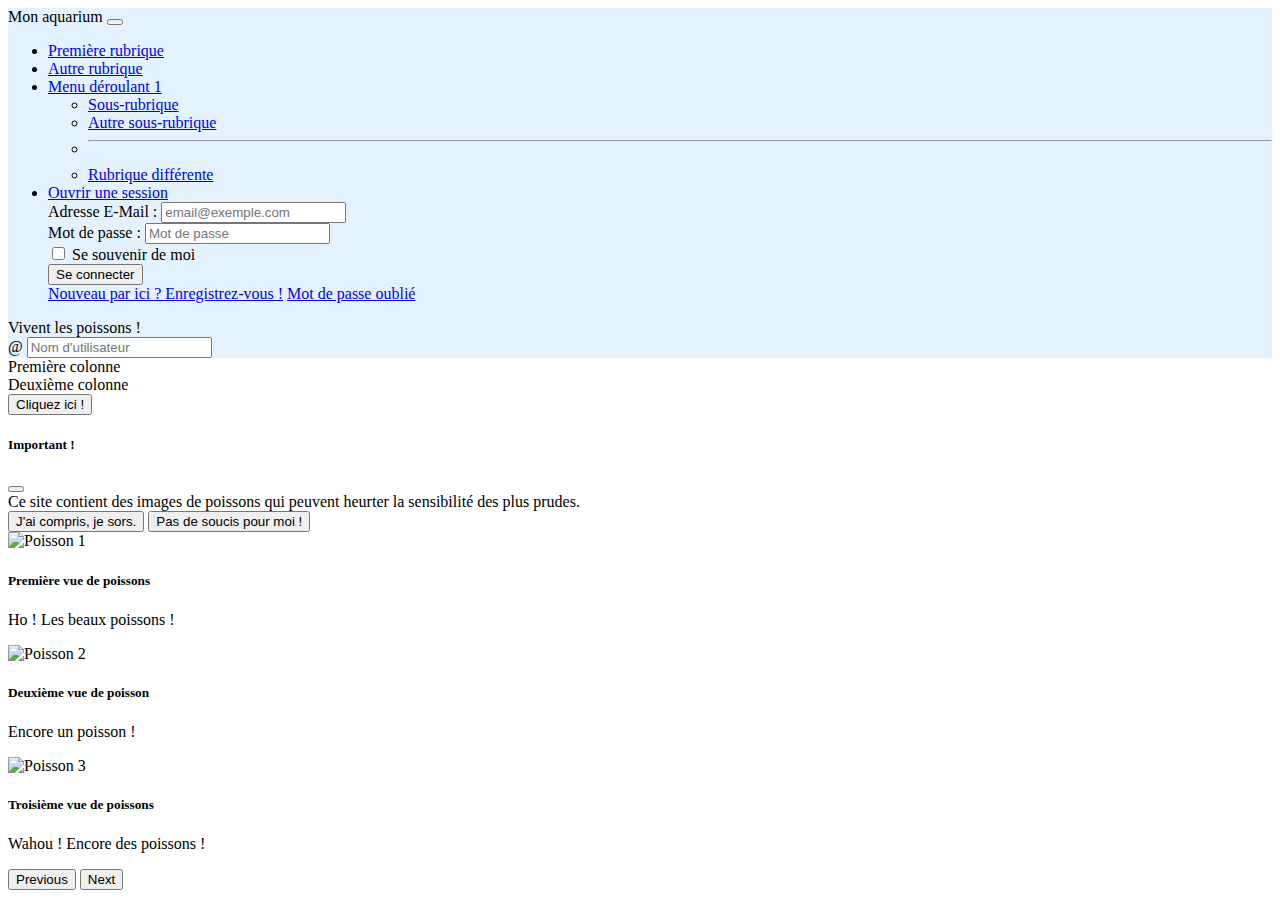
==== index.html @ 7c94e769 "Add files via upload" ====
<!doctype html>
<html lang="en">
  <head>
    <!-- Required meta tags -->
    <meta charset="utf-8">
    <meta name="viewport" content="width=device-width, initial-scale=1">

    <!-- Bootstrap CSS -->
    <link href="https://cdn.jsdelivr.net/npm/bootstrap@5.1.0/dist/css/bootstrap.min.css" rel="stylesheet" integrity="sha384-KyZXEAg3QhqLMpG8r+8fhAXLRk2vvoC2f3B09zVXn8CA5QIVfZOJ3BCsw2P0p/We" crossorigin="anonymous">
    <link href="./stylesheet.css">

    <title>Mon aquarium</title>
  </head>
  <body>

<!-- Ma Navbar -->
    <nav class="navbar navbar-expand-lg navbar-light" style="background-color: #e3f2fd;"> <!-- largeur et couleur de la navbar -->
  <div class="container-fluid"> <!-- fluid signifie que la navbar prend tout l'espace disponible de la page -->
    <span class="navbar-brand mb-0 h1">Mon aquarium</span>
    <button class="navbar-toggler" type="button" data-bs-toggle="collapse" data-bs-target="#navbarSupportedContent" aria-controls="navbarSupportedContent" aria-expanded="false" aria-label="Toggle navigation">
      <span class="navbar-toggler-icon"></span>
    </button>
    <div class="collapse navbar-collapse" id="navbarSupportedContent">
      <ul class="navbar-nav me-auto mb-2 mb-lg-0">
        <li class="nav-item">
          <a class="nav-link active" aria-current="page" href="./premiere_rubrique.html">Première rubrique</a> <!-- nav-link active et aria-current indiquent que c'est cette rubrique qui est active. On doit donc ajouter ces attributs à la rubrique active de notre page -->
        </li>
        <li class="nav-item">
          <a class="nav-link" href="./autre_rubrique.html">Autre rubrique</a>
        </li>
        <li class="nav-item dropdown">
          <a class="nav-link dropdown-toggle" href="#" id="navbarDropdown" role="button" data-bs-toggle="dropdown" aria-expanded="false">
            Menu déroulant 1
          </a>
          <ul class="dropdown-menu" aria-labelledby="navbarDropdown">
            <li><a class="dropdown-item" href="./sous_rubrique.html">Sous-rubrique</a></li>
            <li><a class="dropdown-item" href="./autre_sous_rubrique.html">Autre sous-rubrique</a></li>
            <li><hr class="dropdown-divider"></li>
            <li><a class="dropdown-item" href="./rubrique_differente.html">Rubrique différente</a></li>
          </ul>
        </li>
        <li class="nav-item dropdown">
          <a class="nav-link dropdown-toggle" href="#" id="navbarDropdownMenuLink" role="button" data-bs-toggle="dropdown" aria-expanded="false">
            Ouvrir une session
          </a>
          <div class="dropdown-menu">
  <form class="px-4 py-3">
    <div class="mb-3">
      <label for="exampleDropdownFormEmail1" class="form-label">Adresse E-Mail :</label>
      <input type="email" class="form-control" id="exampleDropdownFormEmail1" placeholder="email@exemple.com">
    </div>
    <div class="mb-3">
      <label for="exampleDropdownFormPassword1" class="form-label">Mot de passe : </label>
      <input type="password" class="form-control" id="exampleDropdownFormPassword1" placeholder="Mot de passe">
    </div>
    <div class="mb-3">
      <div class="form-check">
        <input type="checkbox" class="form-check-input" id="dropdownCheck">
        <label class="form-check-label" for="dropdownCheck">
          Se souvenir de moi
        </label>
      </div>
    </div>
    <button type="submit" class="btn btn-primary">Se connecter</button>
  </form>
  <div class="dropdown-divider"></div>
  <a class="dropdown-item" href="#">Nouveau par ici ? Enregistrez-vous !</a>
  <a class="dropdown-item" href="#">Mot de passe oublié</a>
</div>
        </li>
      </ul>
      <span class="navbar-text">
        Vivent les poissons !
      </span>
      <form class="d-flex">
        <div class="input-group">
      <span class="input-group-text" id="basic-addon1">@</span>
      <input type="text" class="form-control" placeholder="Nom d'utilisateur" aria-label="Username" aria-describedby="basic-addon1">
    </div>
      </form>
    </div>
  </div>
</nav>

<!-- Mes colonnes -->
<div class="container-fluid">
<!-- Content here -->
  <div class="row align-items-center">
    <div class="col-3 bg-primary">
      Première colonne
    </div>
    <div class="col-9 bg-warning">
       Deuxième colonne
    </div>
  </div>
</div>

<!-- Button trigger modal -->
<div class="text-center mt-4">
  <button type="button" class="btn btn-primary" data-bs-toggle="modal" data-bs-target="#exampleModal">
    Cliquez ici !
  </button>
</div>
<!-- Modal -->
<div class="modal fade" id="exampleModal" tabindex="-1" aria-labelledby="exampleModalLabel" aria-hidden="true">
  <div class="modal-dialog">
    <div class="modal-content">
      <div class="modal-header">
        <h5 class="modal-title" id="exampleModalLabel">Important !</h5>
        <button type="button" class="btn-close" data-bs-dismiss="modal" aria-label="Close"></button>
      </div>
      <div class="modal-body">
        Ce site contient des images de poissons qui peuvent heurter la sensibilité des plus prudes.
      </div>
      <div class="modal-footer">
        <button type="button" class="btn btn-secondary" data-bs-dismiss="modal">J'ai compris, je sors.</button>
        <button type="button" class="btn btn-primary" data-bs-dismiss="modal">Pas de soucis pour moi !</button>
      </div>
    </div>
  </div>
</div>

<!-- Mon carousel -->
<div id="carouselExampleFade" class="carousel slide carousel-fade w-75 p-3 mx-auto" data-bs-ride="carousel">
  <div class="carousel-inner">
    <div class="carousel-item active" data-bs-interval="2500">
      <img src="img/poisson1.jpg" class="d-block w-100" alt="Poisson 1">
      <div class="carousel-caption d-none d-md-block">
        <h5>Première vue de poissons</h5>
        <p>Ho ! Les beaux poissons !</p>
      </div>
    </div>
    <div class="carousel-item" data-bs-interval="2500">
      <img src="img/poisson2.jpg" class="d-block w-100" alt="Poisson 2">
      <div class="carousel-caption d-none d-md-block">
        <h5>Deuxième vue de poisson</h5>
        <p>Encore un poisson !</p>
      </div>
    </div>
    <div class="carousel-item" data-bs-interval="2500">
      <img src="img/poisson3.jpg" class="d-block w-100" alt="Poisson 3">
      <div class="carousel-caption d-none d-md-block">
        <h5>Troisième vue de poissons</h5>
        <p>Wahou ! Encore des poissons !</p>
      </div>
    </div>
  </div>
  <button class="carousel-control-prev" type="button" data-bs-target="#carouselExampleInterval" data-bs-slide="prev">
    <span class="carousel-control-prev-icon" aria-hidden="true"></span>
    <span class="visually-hidden">Previous</span>
  </button>
  <button class="carousel-control-next" type="button" data-bs-target="#carouselExampleInterval" data-bs-slide="next">
    <span class="carousel-control-next-icon" aria-hidden="true"></span>
    <span class="visually-hidden">Next</span>
  </button>
</div>


    <!-- Optional JavaScript; choose one of the two! -->

    <!-- Option 1: Bootstrap Bundle with Popper -->
    <script src="https://cdn.jsdelivr.net/npm/bootstrap@5.1.0/dist/js/bootstrap.bundle.min.js" integrity="sha384-U1DAWAznBHeqEIlVSCgzq+c9gqGAJn5c/t99JyeKa9xxaYpSvHU5awsuZVVFIhvj" crossorigin="anonymous"></script>

    <!-- Option 2: Separate Popper and Bootstrap JS -->
    <!--
    <script src="https://cdn.jsdelivr.net/npm/@popperjs/core@2.9.3/dist/umd/popper.min.js" integrity="sha384-eMNCOe7tC1doHpGoWe/6oMVemdAVTMs2xqW4mwXrXsW0L84Iytr2wi5v2QjrP/xp" crossorigin="anonymous"></script>
    <script src="https://cdn.jsdelivr.net/npm/bootstrap@5.1.0/dist/js/bootstrap.min.js" integrity="sha384-cn7l7gDp0eyniUwwAZgrzD06kc/tftFf19TOAs2zVinnD/C7E91j9yyk5//jjpt/" crossorigin="anonymous"></script>
    -->
  </body>
</html>
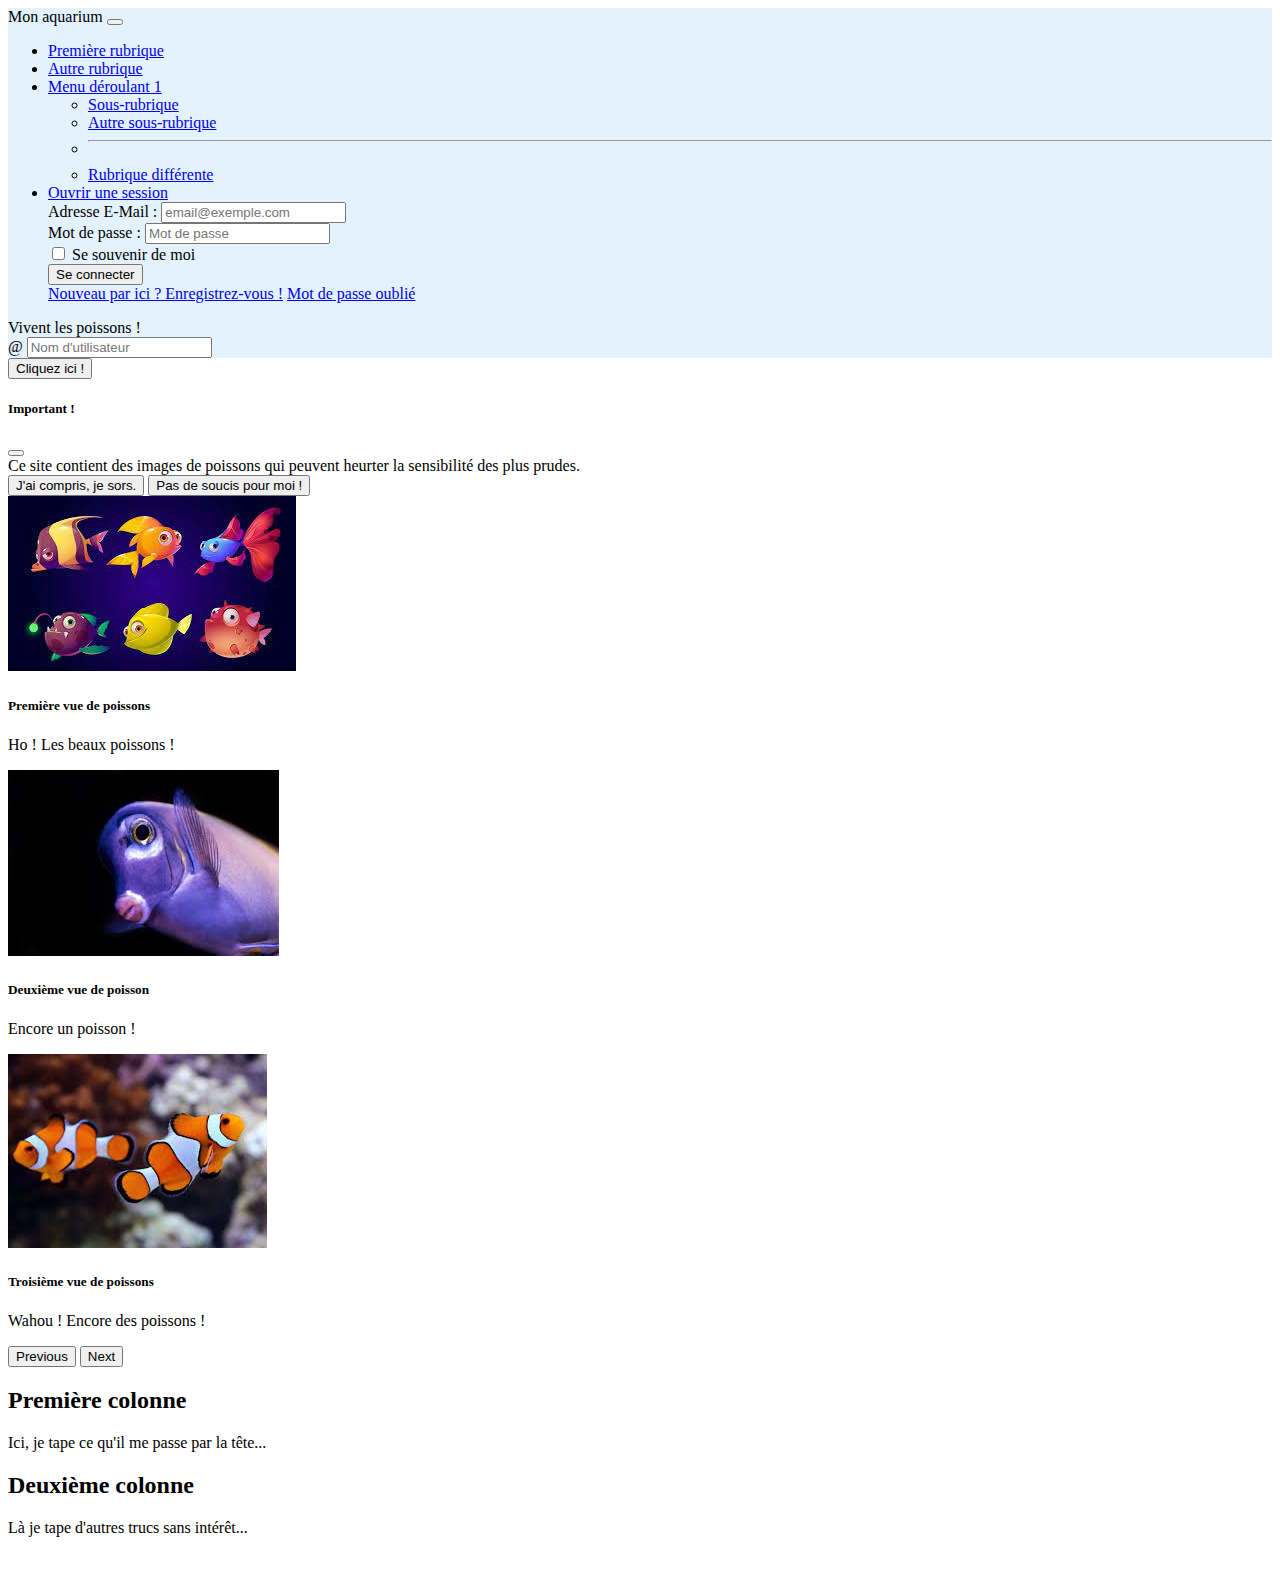
==== commit cbd7af47: "Add files via upload" ====
--- a/index.html
+++ b/index.html
@@ -23,7 +23,7 @@
     <div class="collapse navbar-collapse" id="navbarSupportedContent">
       <ul class="navbar-nav me-auto mb-2 mb-lg-0">
         <li class="nav-item">
-          <a class="nav-link active" aria-current="page" href="./premiere_rubrique.html">Première rubrique</a> <!-- nav-link active et aria-current indiquent que c'est cette rubrique qui est active. On doit donc ajouter ces attributs à la rubrique active de notre page -->
+          <a class="nav-link active" aria-current="page" href="./index.html">Première rubrique</a> <!-- nav-link active et aria-current indiquent que c'est cette rubrique qui est active. On doit donc ajouter ces attributs à la rubrique active de notre page -->
         </li>
         <li class="nav-item">
           <a class="nav-link" href="./autre_rubrique.html">Autre rubrique</a>
@@ -82,19 +82,6 @@
   </div>
 </nav>
 
-<!-- Mes colonnes -->
-<div class="container-fluid">
-<!-- Content here -->
-  <div class="row align-items-center">
-    <div class="col-3 bg-primary">
-      Première colonne
-    </div>
-    <div class="col-9 bg-warning">
-       Deuxième colonne
-    </div>
-  </div>
-</div>
-
 <!-- Button trigger modal -->
 <div class="text-center mt-4">
   <button type="button" class="btn btn-primary" data-bs-toggle="modal" data-bs-target="#exampleModal">
@@ -124,21 +111,21 @@
 <div id="carouselExampleFade" class="carousel slide carousel-fade w-75 p-3 mx-auto" data-bs-ride="carousel">
   <div class="carousel-inner">
     <div class="carousel-item active" data-bs-interval="2500">
-      <img src="img/poisson1.jpg" class="d-block w-100" alt="Poisson 1">
+      <img src="./img/poisson1.jpg" class="d-block w-100" alt="Poisson 1">
       <div class="carousel-caption d-none d-md-block">
         <h5>Première vue de poissons</h5>
         <p>Ho ! Les beaux poissons !</p>
       </div>
     </div>
     <div class="carousel-item" data-bs-interval="2500">
-      <img src="img/poisson2.jpg" class="d-block w-100" alt="Poisson 2">
+      <img src="./img/poisson2.jpg" class="d-block w-100" alt="Poisson 2">
       <div class="carousel-caption d-none d-md-block">
         <h5>Deuxième vue de poisson</h5>
         <p>Encore un poisson !</p>
       </div>
     </div>
     <div class="carousel-item" data-bs-interval="2500">
-      <img src="img/poisson3.jpg" class="d-block w-100" alt="Poisson 3">
+      <img src="./img/poisson3.jpg" class="d-block w-100" alt="Poisson 3">
       <div class="carousel-caption d-none d-md-block">
         <h5>Troisième vue de poissons</h5>
         <p>Wahou ! Encore des poissons !</p>
@@ -155,6 +142,21 @@
   </button>
 </div>
 
+<!-- Mes colonnes -->
+<div class="container-fluid mt-4">
+<!-- Content here -->
+  <div class="row align-items-start">
+    <div class="col-3 bg-primary text-white">
+      <h2>Première colonne</h2>
+      <p class="fs-3">Ici, je tape ce qu'il me passe par la tête...</p>
+    </div>
+    <div class="col-9 bg-warning text-white">
+       <h2>Deuxième colonne</h2>
+       <p class="fs-3">Là je tape d'autres trucs sans intérêt... <br /><br /></p>
+    </div>
+  </div>
+</div>
+
 
     <!-- Optional JavaScript; choose one of the two! -->
 
